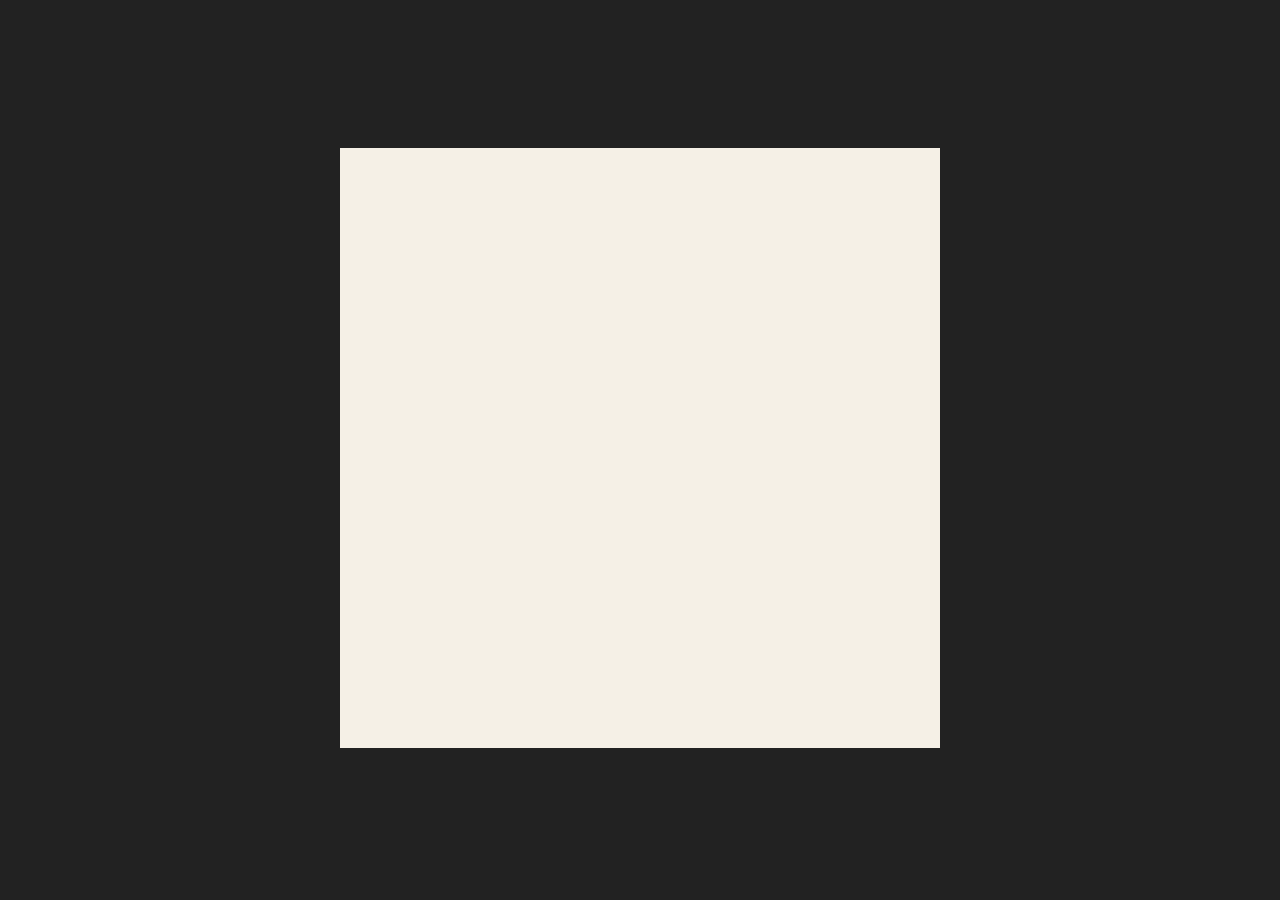
==== ex.1/index.html @ 08032e7a "Add starter files to ex.1 through ex.5 Co-Authored-By: Claude Opus 5.5 <noreply@anthropic.com>" ====
<!DOCTYPE html>
<html lang="en">
<head>
 <meta charset="UTF-8">
 <meta name="viewport" content="width=device-width, initial-scale=1.0">
 <title>Esercizio 1</title>
<link rel="stylesheet" href="style.css">
<script src="p5.min.js"></script>
<script src="script.js"></script>
</head>
<body>
 
</body>
</html>
---- ex.1/style.css ----
/* Center the canvas on the page */
body {
  margin: 0;
  min-height: 100vh;
  display: flex;
  align-items: center;
  justify-content: center;
  background: #222;
}
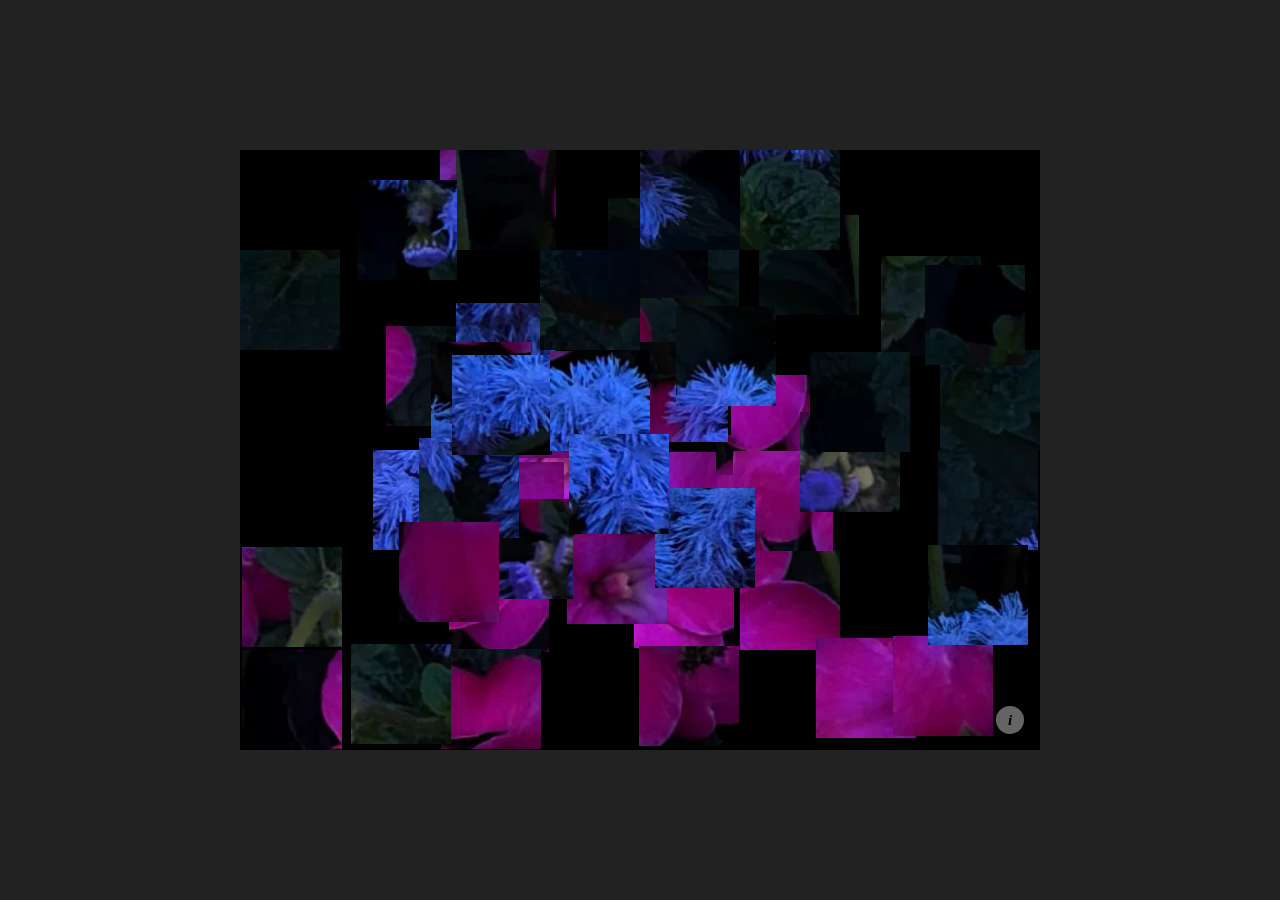
==== commit d18d89a8: "Ex.1: photo recombination sketch with machine/human phases, photo switching and info box Co-Authored" ====
--- a/ex.1/index.html
+++ b/ex.1/index.html
@@ -9,6 +9,21 @@
 <script src="script.js"></script>
 </head>
 <body>
- 
+
+<!-- The canvas goes in here (see canvas.parent('stage') in script.js),
+     so the "i" button and its info box can sit in its bottom right corner -->
+<div id="stage">
+  <button id="info-btn" aria-label="Istruzioni">i</button>
+
+  <!-- Small info box above the "i" (hidden until the button is clicked) -->
+  <div id="info-box" role="dialog" aria-label="Istruzioni" hidden>
+    <button id="info-close" aria-label="Chiudi">×</button>
+    <p><strong>Click</strong>: afferri un blocco di tessere. Click di nuovo: lo lasci.</p>
+    <p><strong>Doppio click</strong>: la macchina riordina per bordi e colori.</p>
+    <p><strong>Tasto destro</strong>: foto successiva.</p>
+    <p><strong>S</strong> / <strong>Cmd+S</strong>: salva. <strong>R</strong>: rimescola.</p>
+  </div>
+</div>
+
 </body>
-</html>+</html>
--- a/ex.1/style.css
+++ b/ex.1/style.css
@@ -6,4 +6,81 @@
   align-items: center;
   justify-content: center;
   background: #222;
+  font-family: system-ui, -apple-system, sans-serif;
 }
+
+/* The box holding the canvas: the "i" button is placed relative to it */
+#stage {
+  position: relative;
+  line-height: 0; /* no gap under the canvas */
+}
+
+/* --- "i" button: small white circle with a black "i", bottom right of the canvas --- */
+#info-btn {
+  position: absolute;
+  right: 16px;
+  bottom: 16px;
+  width: 28px;
+  height: 28px;
+  padding: 0;
+  border: none;
+  border-radius: 50%;
+  background: #ffffff65;
+  color: #000;
+  font: italic bold 15px/28px Georgia, serif;
+  cursor: pointer;
+  box-shadow: 0 2px 8px rgba(0, 0, 0, 0.3);
+  transition: transform 0.15s;
+}
+
+#info-btn:hover {
+  transform: scale(1.1);
+}
+
+/* --- Info box: small white box just above the "i" --- */
+#info-box {
+  position: absolute;
+  right: 16px;
+  bottom: 54px; /* 16px margin + 28px button + 10px gap */
+  width: 240px;
+  padding: 12px 30px 12px 14px;
+  border-radius: 10px;
+  background: #fff;
+  color: #000;
+  font-size: 13px;
+  line-height: 1.4;
+  box-shadow: 0 4px 16px rgba(0, 0, 0, 0.3);
+}
+
+/* little arrow pointing down at the "i" */
+#info-box::after {
+  content: "";
+  position: absolute;
+  right: 8px; /* centred over the 28px button */
+  bottom: -6px;
+  width: 12px;
+  height: 12px;
+  background: #fff;
+  transform: rotate(45deg);
+}
+
+#info-box p {
+  margin: 0 0 6px;
+}
+
+#info-box p:last-of-type {
+  margin-bottom: 0;
+}
+
+/* the X in the top right corner of the box */
+#info-close {
+  position: absolute;
+  top: 4px;
+  right: 6px;
+  border: none;
+  background: none;
+  font-size: 20px;
+  line-height: 1;
+  color: #000;
+  cursor: pointer;
+}
